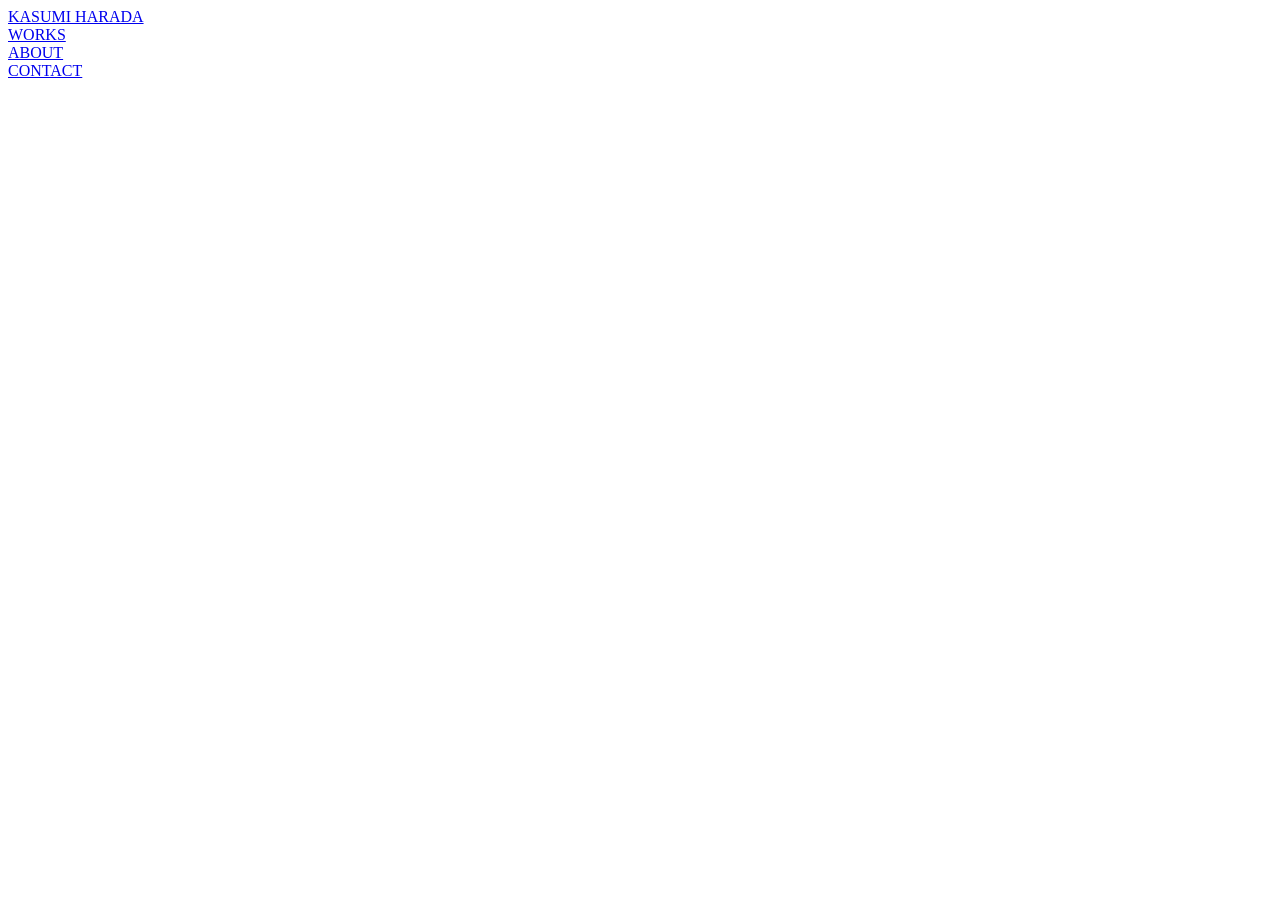
==== header.html @ a5aaa8ee "Add portfolio files" ====
<!doctype html>
<html>
<header>
  <div class="head_flexbox">
    <div class="head_title"><a href="index.html">KASUMI HARADA</a></div>
    <div class="hamburger">
      <span></span>
      <span></span>
      <span></span>
    </div>
    <div class="nav_box">
      <div class="head_nav"><a href="index.html#works">WORKS</a></div>
      <div class="head_nav"><a href="index.html#about">ABOUT</a></div>
      <div class="head_nav"><a href="index.html#contact">CONTACT</a></div>
    </div>
  </div>
</header>
</html>
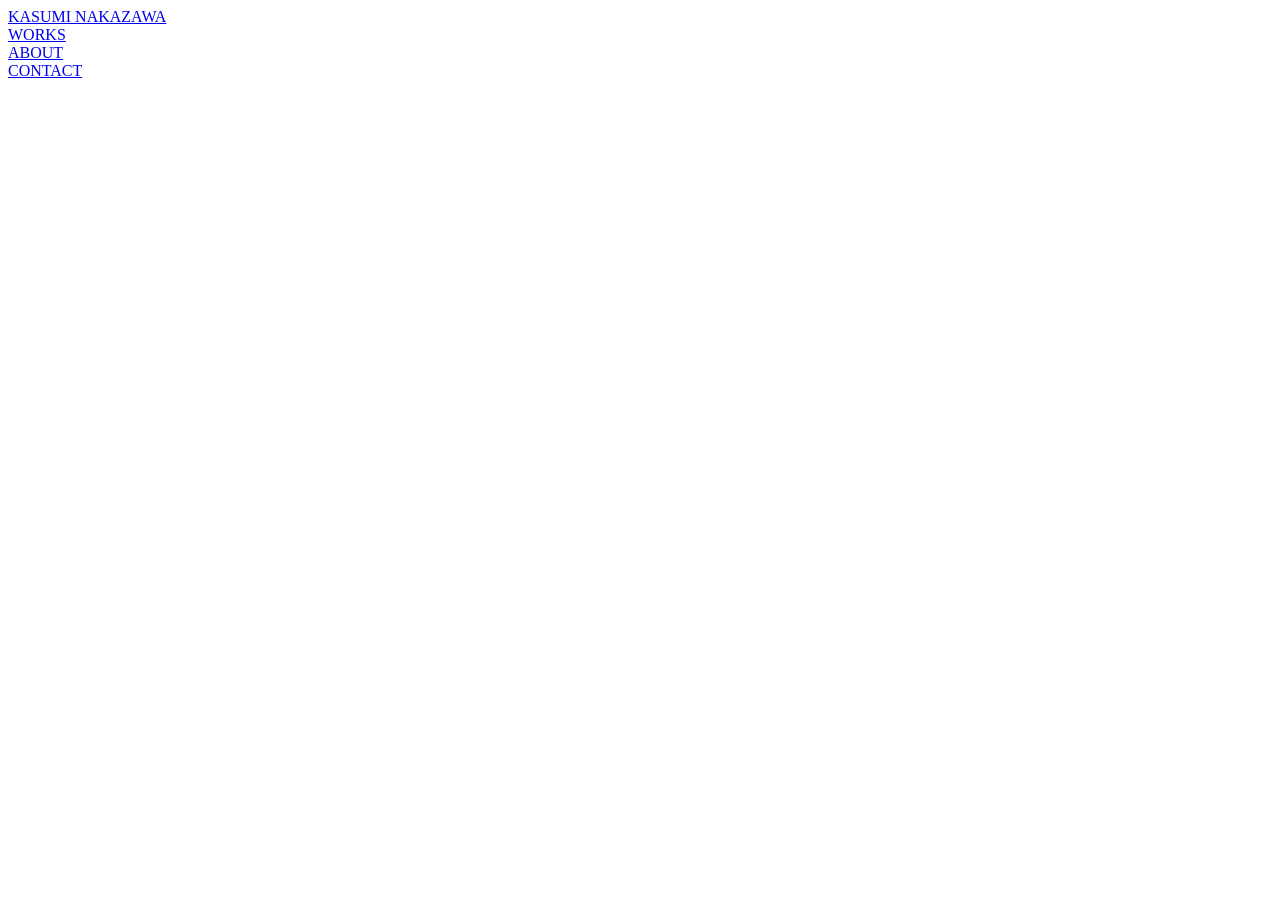
==== commit f662064f: "サイトの名前変更" ====
--- a/header.html
+++ b/header.html
@@ -2,7 +2,7 @@
 <html>
 <header>
   <div class="head_flexbox">
-    <div class="head_title"><a href="index.html">KASUMI HARADA</a></div>
+    <div class="head_title"><a href="index.html">KASUMI NAKAZAWA</a></div>
     <div class="hamburger">
       <span></span>
       <span></span>
